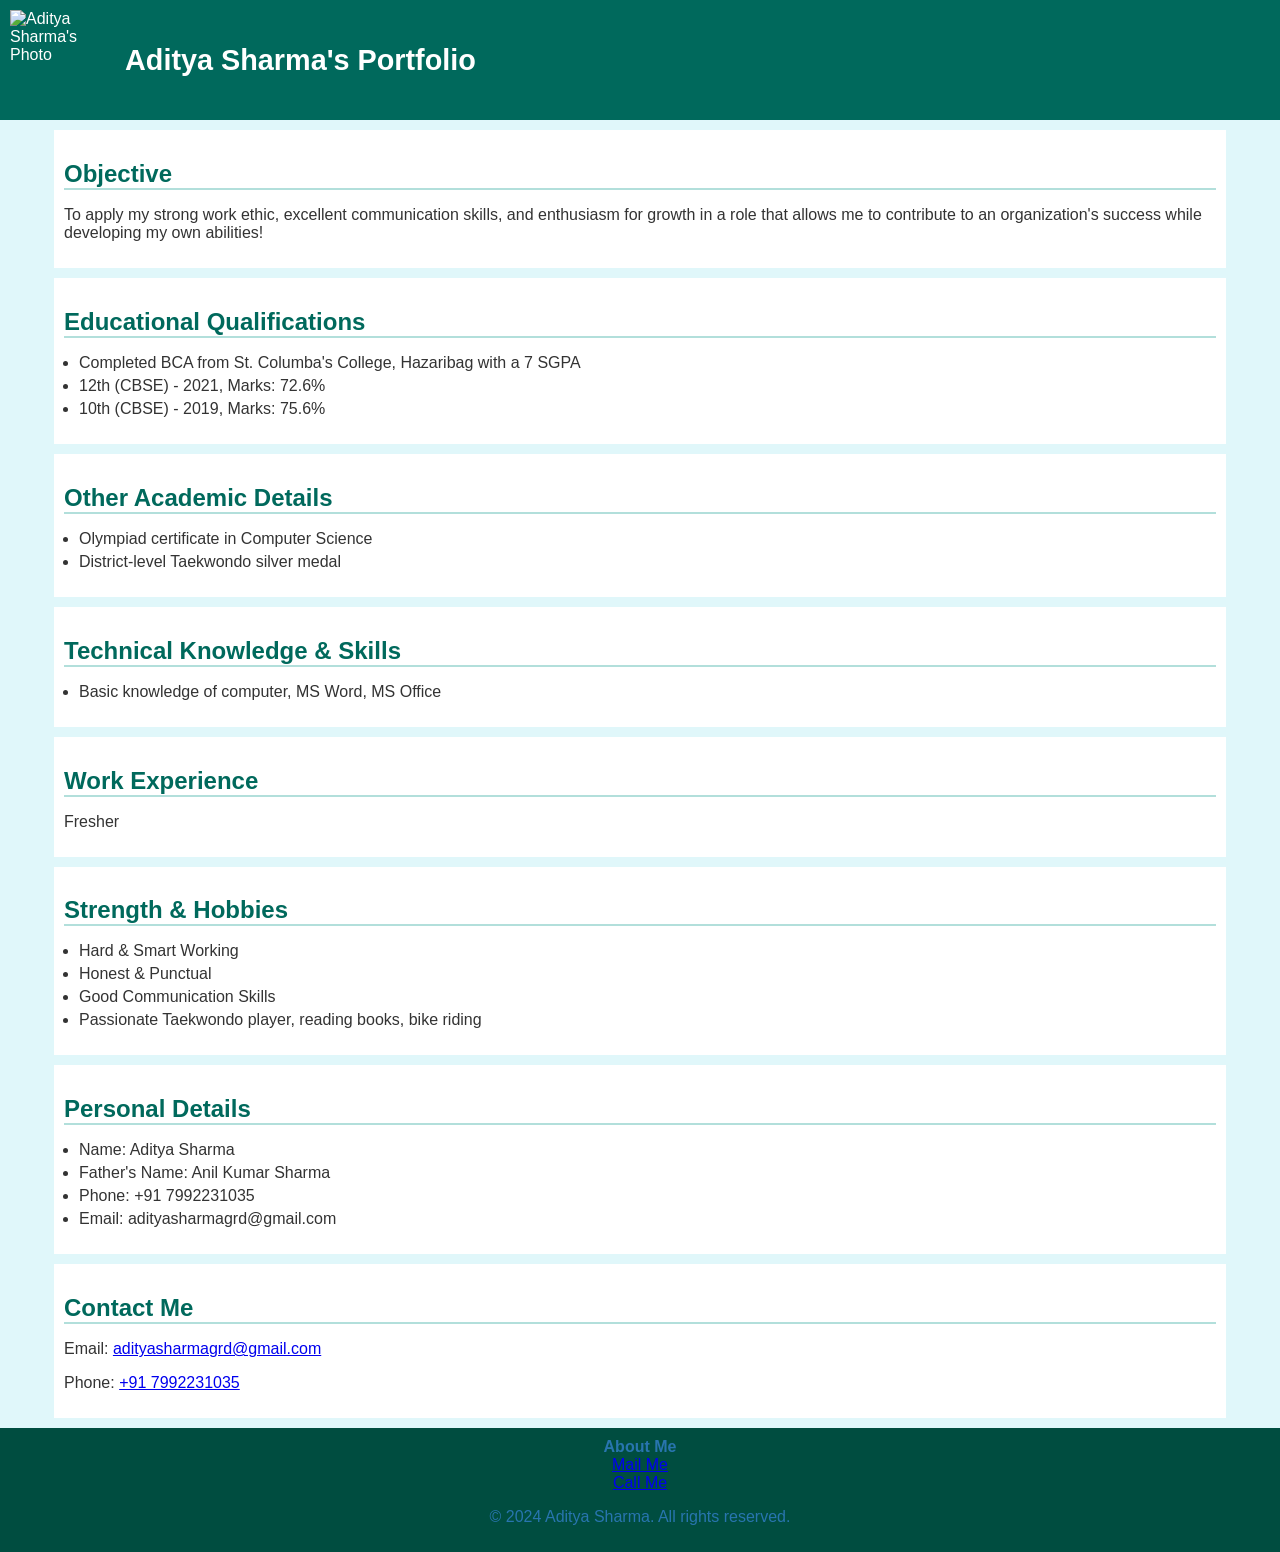
==== Index.html @ 02623cb0 "Update and rename portfolio.html to Index.html" ====
<!DOCTYPE html>
<html lang="en">
<head>
    <meta charset="UTF-8">
    <meta name="viewport" content="width=device-width, initial-scale=1.0">
    <title>Aditya Sharma's Portfolio</title>
    <link rel="stylesheet" href="style.css">
</head>
<body>
    <!-- Header Section with Image -->
    <header>
        <img src="https://firebasestorage.googleapis.com/v0/b/adityaagiridih.appspot.com/o/Kundan%2FIMG_20230829_010804.jpg?alt=media&token=26a91738-79ef-41e0-a215-d49e43edc6f9" alt="Aditya Sharma's Photo">
        <h1>Aditya Sharma's Portfolio</h1>
    </header>

    <!-- Objective Section -->
    <section>
        <h2>Objective</h2>
        <p>To apply my strong work ethic, excellent communication skills, and enthusiasm for growth in a role that allows me to contribute to an organization's success while developing my own abilities!</p>
    </section>

    <!-- Educational Qualifications Section -->
    <section>
        <h2>Educational Qualifications</h2>
        <ul>
            <li>Completed BCA from St. Columba's College, Hazaribag with a 7 SGPA</li>
            <li>12th (CBSE) - 2021, Marks: 72.6%</li>
            <li>10th (CBSE) - 2019, Marks: 75.6%</li>
        </ul>
    </section>

    <!-- Other Academic Details Section -->
    <section>
        <h2>Other Academic Details</h2>
        <ul>
            <li>Olympiad certificate in Computer Science</li>
            <li>District-level Taekwondo silver medal</li>
        </ul>
    </section>

    <!-- Technical Knowledge & Skills Section -->
    <section>
        <h2>Technical Knowledge & Skills</h2>
        <ul>
            <li>Basic knowledge of computer, MS Word, MS Office</li>
        </ul>
    </section>

    <!-- Work Experience Section -->
    <section>
        <h2>Work Experience</h2>
        <p>Fresher</p>
    </section>

    <!-- Strength & Hobbies Section -->
    <section>
        <h2>Strength & Hobbies</h2>
        <ul>
            <li>Hard & Smart Working</li>
            <li>Honest & Punctual</li>
            <li>Good Communication Skills</li>
            <li>Passionate Taekwondo player, reading books, bike riding</li>
        </ul>
    </section>

    <!-- Personal Details Section -->
    <section>
        <h2>Personal Details</h2>
        <ul>
            <li>Name: Aditya Sharma</li>
            <li>Father's Name: Anil Kumar Sharma</li>
            <li>Phone: +91 7992231035</li>
            <li>Email: adityasharmagrd@gmail.com</li>
        </ul>
    </section>

    <!-- Contact Me Section -->
    <section>
        <h2>Contact Me</h2>
        <p>Email: <a href="mailto:adityasharmagrd@gmail.com">adityasharmagrd@gmail.com</a></p>
        <p>Phone: <a href="tel:+917992231035">+91 7992231035</a></p>
    </section>


    <!-- Footer Section -->
    <footer>
            <!-- About Me Section -->
    <div>
        <b id="about">About Me</b><br>
        <a href="mailto:adityasharmagrd@gmail.com">Mail Me</a><br>
        <a href="tel:+917992231035">Call Me</a><br>
    </div>

        <p>&copy; 2024 Aditya Sharma. All rights reserved.</p>
    </footer>
</body>
</html>
---- style.css ----
body {
            font-family: Arial, sans-serif;
            background-color: #e0f7fa; 
            color: #333;
            margin: 0;
            padding: 0;
        }

        header {
            background-color: #00695c;
            color: white;
            padding: 10px;
            display: flex;
            align-items: center;
        }

        header img {
            width: 100px;
            height: 100px;
            margin-right: 15px;
        }

        header h1 {
            margin: 0;
            font-size: 1.8em;
        }

        section {
            padding: 10px;
            margin: 10px auto;
            background-color: #ffffff; 
            width: 90%; 
        }

        h2 {
            color: #00695c; 
            border-bottom: 2px solid #b2dfdb; 
            margin-bottom: 10px;
        }

        ul {
            padding-left: 15px;
        }

        ul li {
            margin: 5px 0;
            font-size: 1em;
        }

        footer {
            background-color: #004d40;
            color: rgb(40, 117, 175);
            text-align: center;
            padding: 10px;
        }
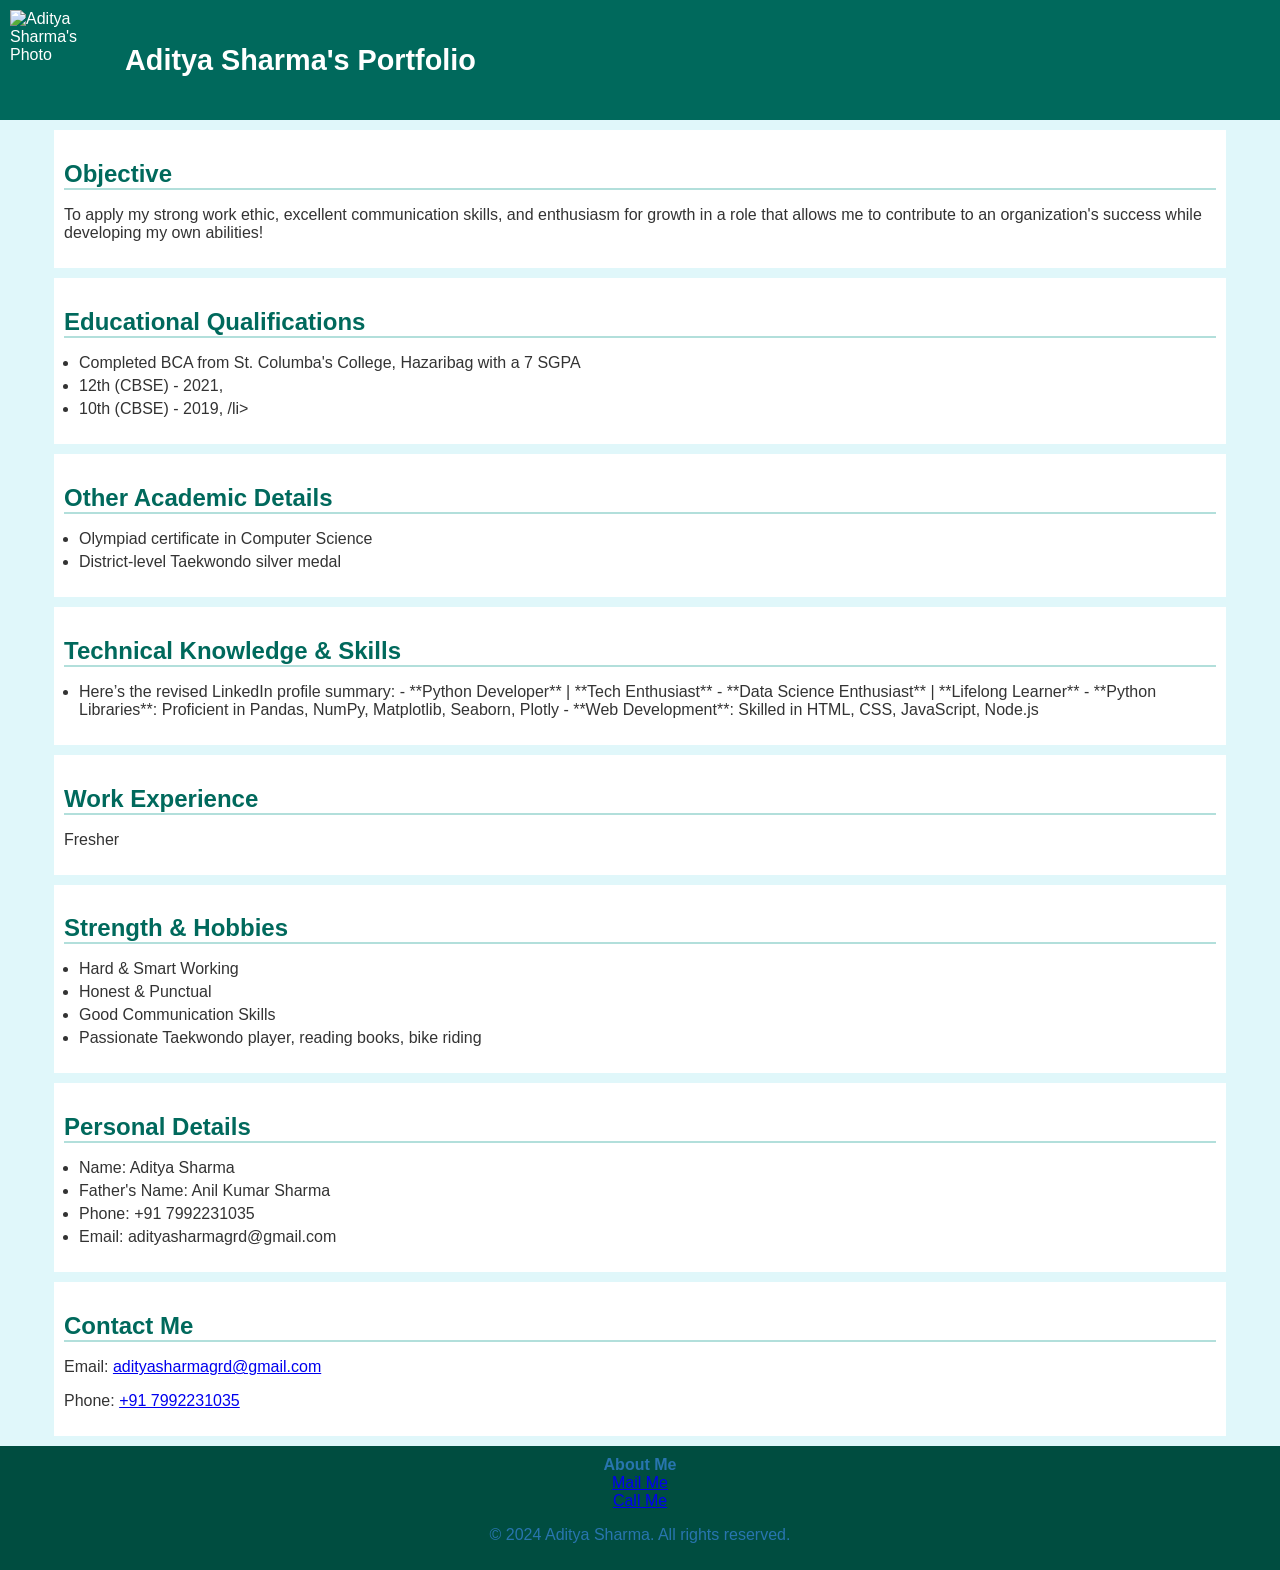
==== commit 01cdf309: "Update Index.html Just updating from last bench of my class...!" ====
--- a/Index.html
+++ b/Index.html
@@ -24,8 +24,8 @@
         <h2>Educational Qualifications</h2>
         <ul>
             <li>Completed BCA from St. Columba's College, Hazaribag with a 7 SGPA</li>
-            <li>12th (CBSE) - 2021, Marks: 72.6%</li>
-            <li>10th (CBSE) - 2019, Marks: 75.6%</li>
+            <li>12th (CBSE) - 2021, </li> <! -- Marks: 72.6% --> 
+            <li>10th (CBSE) - 2019, /li>  <! --  Marks: 75.6% <--> 
         </ul>
     </section>
 
@@ -42,7 +42,12 @@
     <section>
         <h2>Technical Knowledge & Skills</h2>
         <ul>
-            <li>Basic knowledge of computer, MS Word, MS Office</li>
+            <li>Here’s the revised LinkedIn profile summary:
+
+- **Python Developer** | **Tech Enthusiast**  
+- **Data Science Enthusiast** | **Lifelong Learner**  
+- **Python Libraries**: Proficient in Pandas, NumPy, Matplotlib, Seaborn, Plotly  
+- **Web Development**: Skilled in HTML, CSS, JavaScript, Node.js</li>
         </ul>
     </section>
 
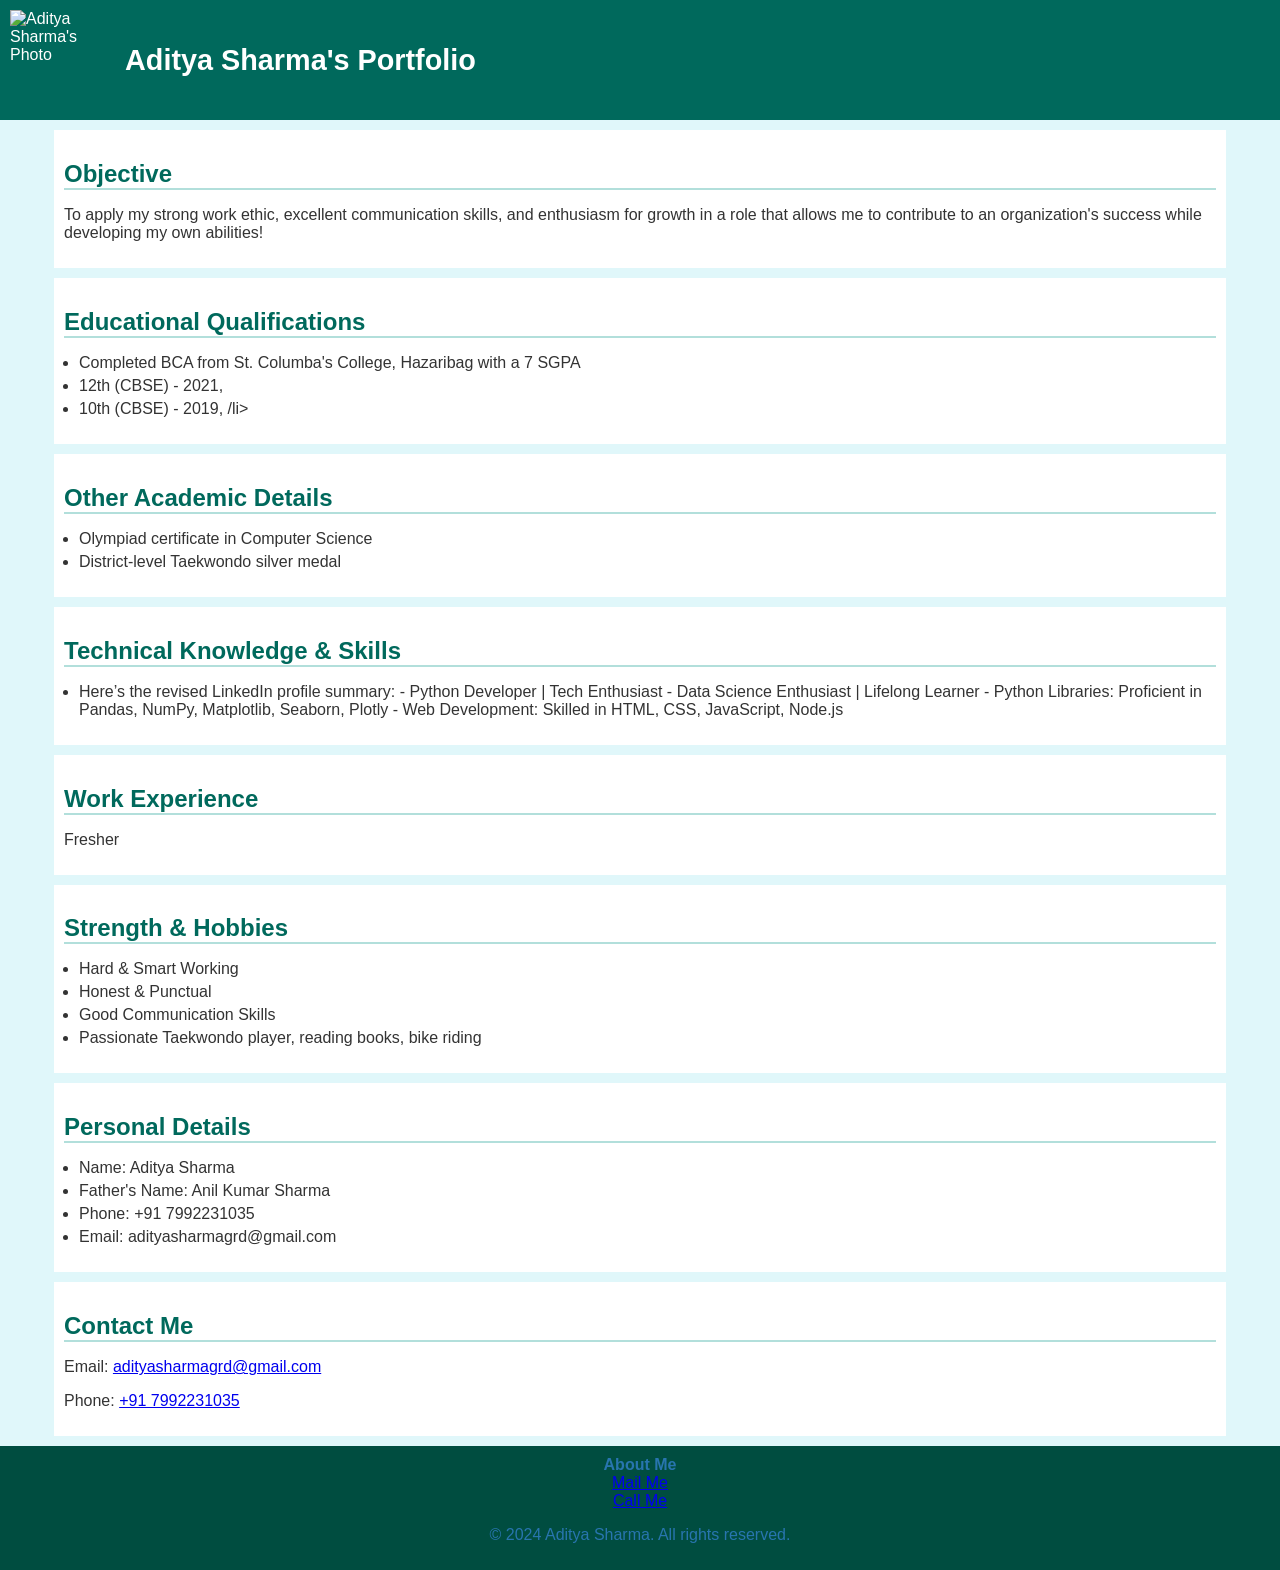
==== commit ed7aed07: "Index.html" ====
--- a/Index.html
+++ b/Index.html
@@ -1,102 +1,101 @@
-<!DOCTYPE html>
-<html lang="en">
-<head>
-    <meta charset="UTF-8">
-    <meta name="viewport" content="width=device-width, initial-scale=1.0">
-    <title>Aditya Sharma's Portfolio</title>
-    <link rel="stylesheet" href="style.css">
-</head>
-<body>
-    <!-- Header Section with Image -->
-    <header>
-        <img src="https://firebasestorage.googleapis.com/v0/b/adityaagiridih.appspot.com/o/Kundan%2FIMG_20230829_010804.jpg?alt=media&token=26a91738-79ef-41e0-a215-d49e43edc6f9" alt="Aditya Sharma's Photo">
-        <h1>Aditya Sharma's Portfolio</h1>
-    </header>
-
-    <!-- Objective Section -->
-    <section>
-        <h2>Objective</h2>
-        <p>To apply my strong work ethic, excellent communication skills, and enthusiasm for growth in a role that allows me to contribute to an organization's success while developing my own abilities!</p>
-    </section>
-
-    <!-- Educational Qualifications Section -->
-    <section>
-        <h2>Educational Qualifications</h2>
-        <ul>
-            <li>Completed BCA from St. Columba's College, Hazaribag with a 7 SGPA</li>
-            <li>12th (CBSE) - 2021, </li> <! -- Marks: 72.6% --> 
-            <li>10th (CBSE) - 2019, /li>  <! --  Marks: 75.6% <--> 
-        </ul>
-    </section>
-
-    <!-- Other Academic Details Section -->
-    <section>
-        <h2>Other Academic Details</h2>
-        <ul>
-            <li>Olympiad certificate in Computer Science</li>
-            <li>District-level Taekwondo silver medal</li>
-        </ul>
-    </section>
-
-    <!-- Technical Knowledge & Skills Section -->
-    <section>
-        <h2>Technical Knowledge & Skills</h2>
-        <ul>
-            <li>Here’s the revised LinkedIn profile summary:
-
-- **Python Developer** | **Tech Enthusiast**  
-- **Data Science Enthusiast** | **Lifelong Learner**  
-- **Python Libraries**: Proficient in Pandas, NumPy, Matplotlib, Seaborn, Plotly  
-- **Web Development**: Skilled in HTML, CSS, JavaScript, Node.js</li>
-        </ul>
-    </section>
-
-    <!-- Work Experience Section -->
-    <section>
-        <h2>Work Experience</h2>
-        <p>Fresher</p>
-    </section>
-
-    <!-- Strength & Hobbies Section -->
-    <section>
-        <h2>Strength & Hobbies</h2>
-        <ul>
-            <li>Hard & Smart Working</li>
-            <li>Honest & Punctual</li>
-            <li>Good Communication Skills</li>
-            <li>Passionate Taekwondo player, reading books, bike riding</li>
-        </ul>
-    </section>
-
-    <!-- Personal Details Section -->
-    <section>
-        <h2>Personal Details</h2>
-        <ul>
-            <li>Name: Aditya Sharma</li>
-            <li>Father's Name: Anil Kumar Sharma</li>
-            <li>Phone: +91 7992231035</li>
-            <li>Email: adityasharmagrd@gmail.com</li>
-        </ul>
-    </section>
-
-    <!-- Contact Me Section -->
-    <section>
-        <h2>Contact Me</h2>
-        <p>Email: <a href="mailto:adityasharmagrd@gmail.com">adityasharmagrd@gmail.com</a></p>
-        <p>Phone: <a href="tel:+917992231035">+91 7992231035</a></p>
-    </section>
-
-
-    <!-- Footer Section -->
-    <footer>
-            <!-- About Me Section -->
-    <div>
-        <b id="about">About Me</b><br>
-        <a href="mailto:adityasharmagrd@gmail.com">Mail Me</a><br>
-        <a href="tel:+917992231035">Call Me</a><br>
-    </div>
-
-        <p>&copy; 2024 Aditya Sharma. All rights reserved.</p>
-    </footer>
-</body>
-</html>
+<!DOCTYPE html>
+<html lang="en">
+<head>
+    <meta charset="UTF-8">
+    <meta name="viewport" content="width=device-width, initial-scale=1.0">
+    <title>Aditya Sharma's Portfolio</title>
+    <link rel="stylesheet" href="style.css">
+</head>
+<body>
+    <!-- Header Section with Image -->
+    <header>
+        <img src="https://firebasestorage.googleapis.com/v0/b/adityaagiridih.appspot.com/o/Kundan%2FIMG_20230829_010804.jpg?alt=media&token=26a91738-79ef-41e0-a215-d49e43edc6f9" alt="Aditya Sharma's Photo">
+        <h1>Aditya Sharma's Portfolio</h1>
+    </header>
+
+    <!-- Objective Section -->
+    <section>
+        <h2>Objective</h2>
+        <p>To apply my strong work ethic, excellent communication skills, and enthusiasm for growth in a role that allows me to contribute to an organization's success while developing my own abilities!</p>
+    </section>
+
+    <!-- Educational Qualifications Section -->
+    <section>
+        <h2>Educational Qualifications</h2>
+        <ul>
+            <li>Completed BCA from St. Columba's College, Hazaribag with a 7 SGPA</li>
+            <li>12th (CBSE) - 2021, </li> <! -- Marks: 72.6% --> 
+            <li>10th (CBSE) - 2019, /li>  <! --  Marks: 75.6% <--> 
+        </ul>
+    </section>
+
+    <!-- Other Academic Details Section -->
+    <section>
+        <h2>Other Academic Details</h2>
+        <ul>
+            <li>Olympiad certificate in Computer Science</li>
+            <li>District-level Taekwondo silver medal</li>
+        </ul>
+    </section>
+
+    <!-- Technical Knowledge & Skills Section -->
+    <section>
+        <h2>Technical Knowledge & Skills</h2>
+        <ul>
+            <li>Here’s the revised LinkedIn profile summary:
+- Python Developer | Tech Enthusiast  
+- Data Science Enthusiast | Lifelong Learner 
+- Python Libraries: Proficient in Pandas, NumPy, Matplotlib, Seaborn, Plotly  
+- Web Development: Skilled in HTML, CSS, JavaScript, Node.js</li>
+        </ul>
+    </section>
+
+    <!-- Work Experience Section -->
+    <section>
+        <h2>Work Experience</h2>
+        <p>Fresher</p>
+    </section>
+
+    <!-- Strength & Hobbies Section -->
+    <section>
+        <h2>Strength & Hobbies</h2>
+        <ul>
+            <li>Hard & Smart Working</li>
+            <li>Honest & Punctual</li>
+            <li>Good Communication Skills</li>
+            <li>Passionate Taekwondo player, reading books, bike riding</li>
+        </ul>
+    </section>
+
+    <!-- Personal Details Section -->
+    <section>
+        <h2>Personal Details</h2>
+        <ul>
+            <li>Name: Aditya Sharma</li>
+            <li>Father's Name: Anil Kumar Sharma</li>
+            <li>Phone: +91 7992231035</li>
+            <li>Email: adityasharmagrd@gmail.com</li>
+        </ul>
+    </section>
+
+    <!-- Contact Me Section -->
+    <section>
+        <h2>Contact Me</h2>
+        <p>Email: <a href="mailto:adityasharmagrd@gmail.com">adityasharmagrd@gmail.com</a></p>
+        <p>Phone: <a href="tel:+917992231035">+91 7992231035</a></p>
+    </section>
+
+
+    <!-- Footer Section -->
+    <footer>
+            <!-- About Me Section -->
+    <div>
+        <b id="about">About Me</b><br>
+        <a href="mailto:adityasharmagrd@gmail.com">Mail Me</a><br>
+        <a href="tel:+917992231035">Call Me</a><br>
+    </div>
+
+        <p>&copy; 2024 Aditya Sharma. All rights reserved.</p>
+    </footer>
+</body>
+</html>
